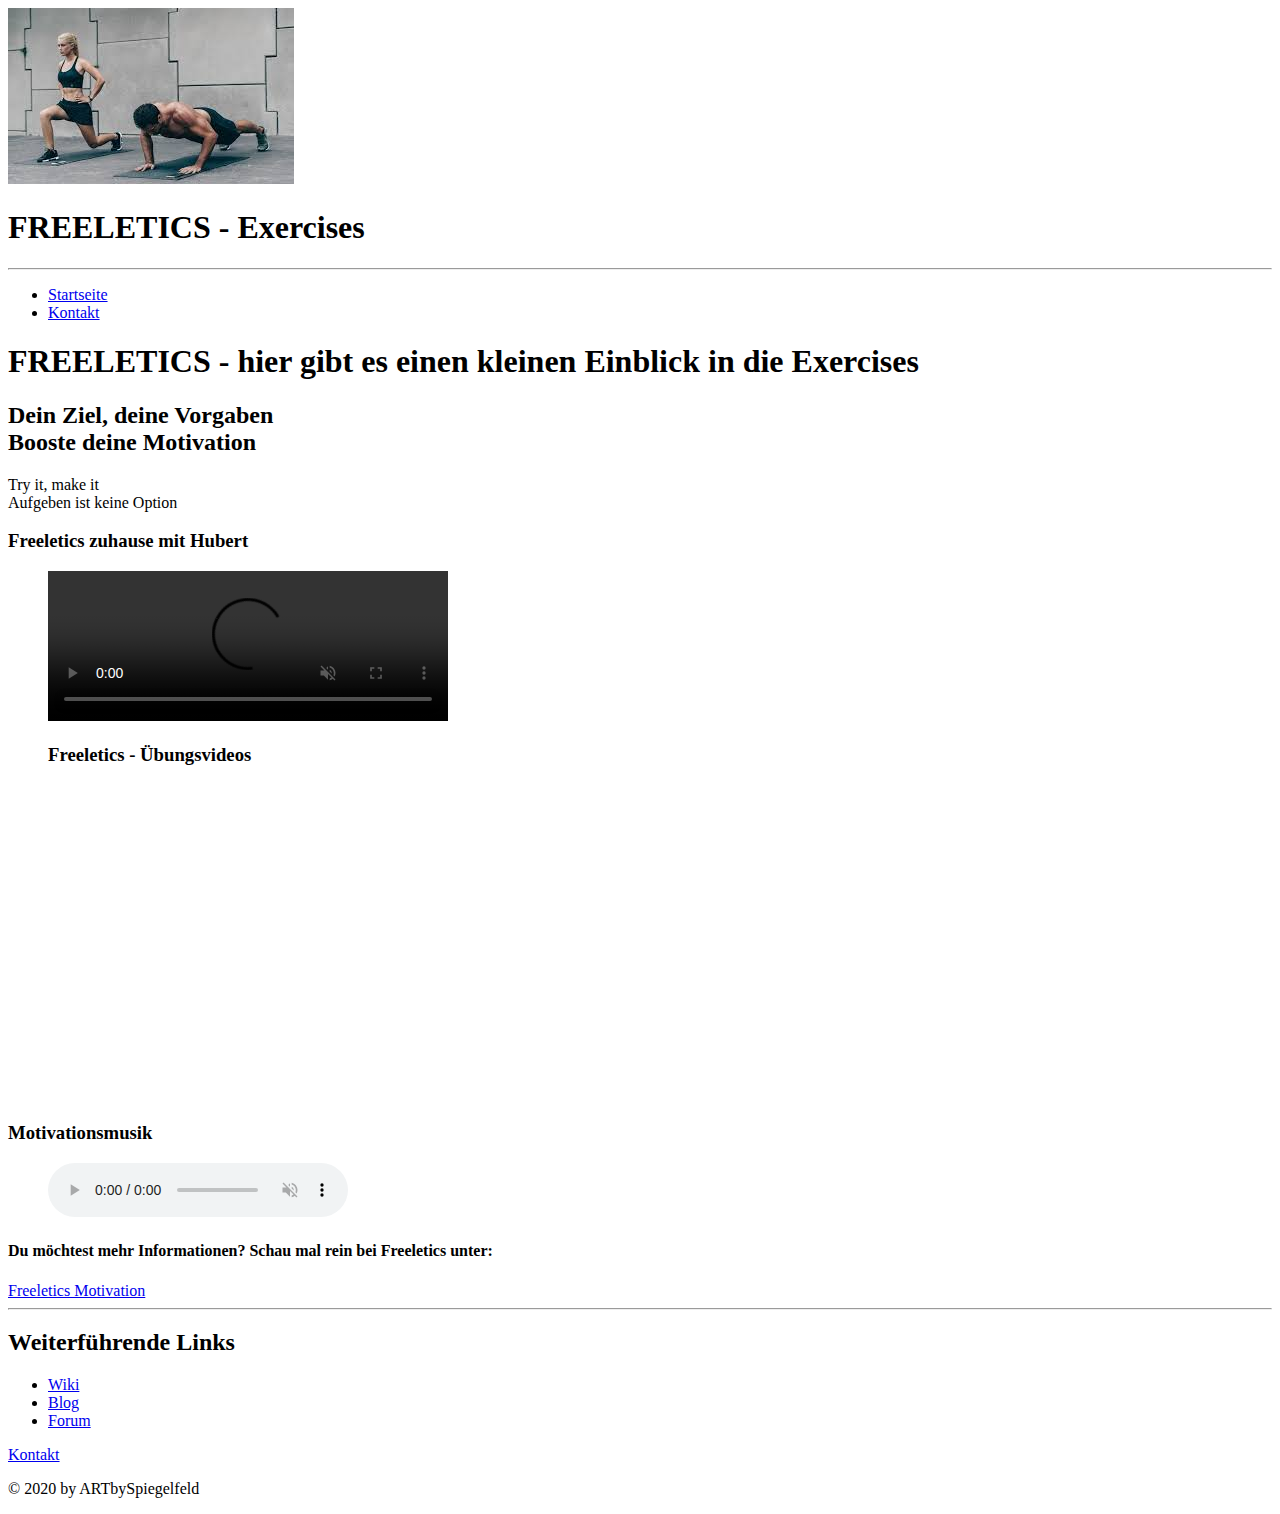
==== Exercises.html @ a6d71795 "Aufgabe 3_V1" ====
<!doctype html>
<html lang="de">
<head>
  <meta charset="utf-8"/>
  <meta name="viewport" content="width=device-width, initial-scale=1.0"/>
  <title>FREELETICS Exercises</title>
  
</head>

<body>
  <header>
    <img src="img/Bilder/Download.jpg" alt="logo">
    <h1>FREELETICS - Exercises</h1>
    <hr>
    <nav>
      <ul>
        <li><a href="index.html">Startseite</a></li>
        <li><a href="kontakt.html">Kontakt</a></li>
        
    </nav>
  </header>
  
  <main>
    <article>
      <h1>FREELETICS - hier gibt es einen kleinen Einblick in die Exercises </h1>
      <h2>Dein Ziel, deine Vorgaben <br>Booste deine Motivation</h2>
      <p>Try it, make it <br>Aufgeben ist keine Option
      
        
      <h3>Freeletics zuhause mit Hubert</h3>
      <ul>
         <video src="img/Videos/MOV_0500.mp4" width="400" controls muted ="diamant push up´s und pull up´s">
         </ul>
    <ul>
        <h3>Freeletics - Übungsvideos</h3>

        <iframe width="560" height="315" src="https://www.youtube.com/embed/wtRMc8sGE0c?start=1" frameborder="0" 
        allow="accelerometer; autoplay; encrypted-media; gyroscope; picture-in-picture" allowfullscreen></iframe>
      </ul>

      <h3>Motivationsmusik</h3>
      <ul>
         <audio src="img/Audio/Motivation Sport Fitness - Rockstar (Music Motivation for Workout) (Music Motivation for Workout) my-free-mp3s.com .mp3" width="400" controls muted ="diamant push up´s und pull up´s">
         </ul>

        <h4>Du möchtest mehr Informationen? Schau mal rein bei Freeletics unter:</h4>

        <a href="https://www.freeletics.com/de/pages/motivation/" target=" blank">Freeletics Motivation</a>
   
         <hr>
      <h2>Weiterführende Links</h2>
      <ul>
        <li><a href="#link_1.html">Wiki</a></li>
        <li><a href="#link_2.html">Blog</a></li>
        <li><a href="#link_3.html">Forum</a></li>
      </ul>
    </aside>
  </main>

  <footer>
    <a href="#kontakt.html">Kontakt</a>
    <p>© 2020 by ARTbySpiegelfeld</p>
  </footer>
</body>
</html>
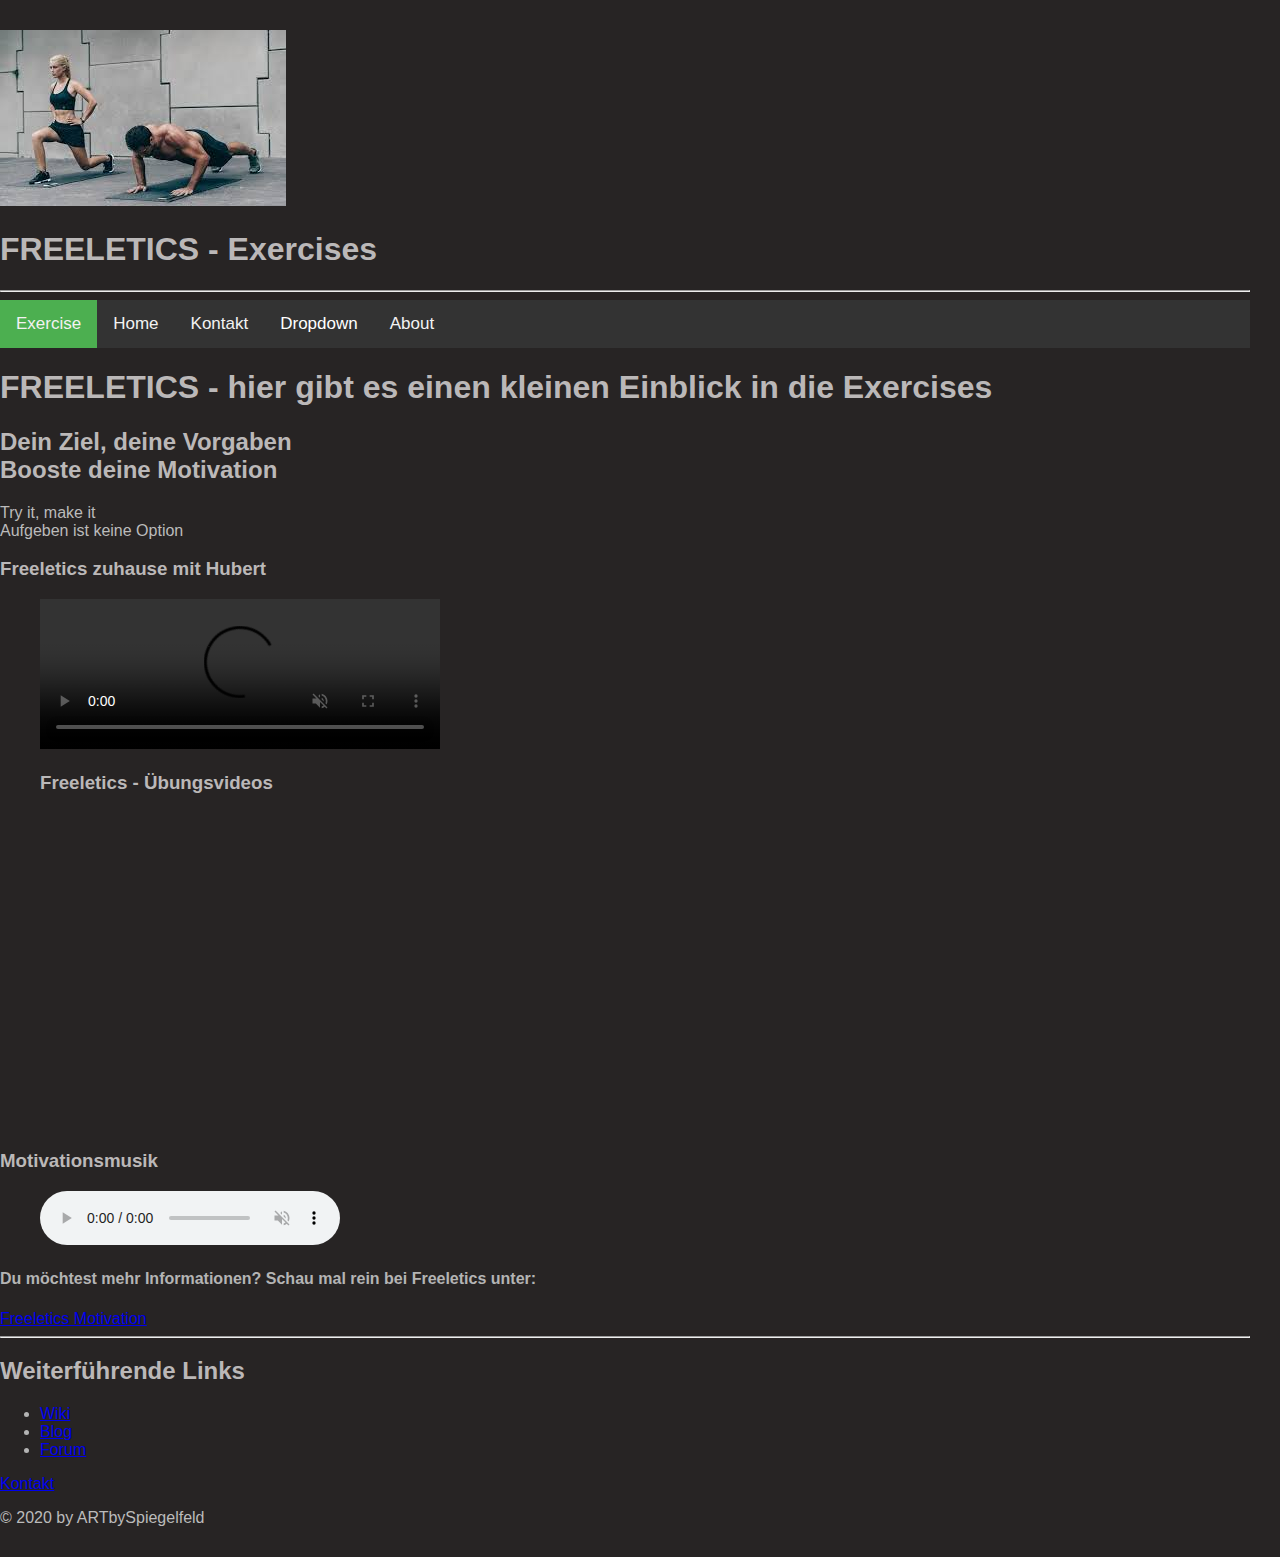
==== commit 3cf78051: "Aufgabe3_V2" ====
--- a/Exercises.html
+++ b/Exercises.html
@@ -3,7 +3,8 @@
 <head>
   <meta charset="utf-8"/>
   <meta name="viewport" content="width=device-width, initial-scale=1.0"/>
-  <title>FREELETICS Exercises</title>
+  <link rel="stylesheet" href="css/style.css"
+  
   
 </head>
 
@@ -12,13 +13,23 @@
     <img src="img/Bilder/Download.jpg" alt="logo">
     <h1>FREELETICS - Exercises</h1>
     <hr>
-    <nav>
-      <ul>
-        <li><a href="index.html">Startseite</a></li>
-        <li><a href="kontakt.html">Kontakt</a></li>
-        
-    </nav>
-  </header>
+    <div class="topnav" id="myTopnav">
+      <a href="#Exercise.html" class="active">Exercise</a>
+      <a href="index.html">Home</a>
+      <a href="kontakt.html">Kontakt</a>
+      <div class="dropdown">
+        <button class="dropbtn">Dropdown
+          <i class="fa fa-caret-down"></i>
+        </button>
+        <div class="dropdown-content">
+          <a href="#">index.html</a>
+          <a hre    f="#">#Exercises-html</a>
+          <a href="#">kontakt.html</a>
+        </div>
+      </div>
+      <a href="#about">About</a>
+      <a href="javascript:void(0);" class="icon" onclick="myFunction()">&#9776;</a>
+    </div>
   
   <main>
     <article>
--- a/css/style.css
+++ b/css/style.css
@@ -0,0 +1,152 @@
+h1{
+    color:rgb(187, 184, 184);}
+    
+    h2{
+      color:rgb(187, 184, 184)}
+    
+    h3{
+        color:rgb(187, 184, 184)}
+    
+    body {
+        margin: 30px;
+        font-family: 'Trebuchet MS', 'Lucida Sans Unicode', 'Lucida Grande', 'Lucida Sans', Arial, sans-serif;}
+        max width="100%"</max>
+        <style>
+        body {
+          margin-left: 20px;
+          font-family: 'Trebuchet MS', 'Lucida Sans Unicode', 'Lucida Grande', 'Lucida Sans', Arial, sans-serif;
+        
+        }
+        body   { 
+            background-color: rgb(39, 36, 36);
+            color: rgb(180, 180, 180);
+            margin-left: auto;
+        }
+        p    { 
+            background-color: rgb(39, 36, 36)k;
+            color: #bbb;
+        }
+        * {
+          box-sizing: border-box;
+        }
+        html {
+          font: 100% Trebuchet MS;
+        }
+        /* Add a black background color to the top navigation */
+.topnav {
+  background-color: #333;
+  overflow: hidden;
+}
+
+/* Style the links inside the navigation bar */
+.topnav a {
+  float: left;
+  display: block;
+  color: #f2f2f2;
+  text-align: center;
+  padding: 14px 16px;
+  text-decoration: none;
+  font-size: 17px;
+}
+
+/* Add an active class to highlight the current page */
+.active {
+  background-color: #4CAF50;
+  color: white;
+}
+
+/* Hide the link that should open and close the topnav on small screens */
+.topnav .icon {
+  display: none;
+}
+
+/* Dropdown container - needed to position the dropdown content */
+.dropdown {
+  float: left;
+  overflow: hidden;
+}
+
+/* Style the dropdown button to fit inside the topnav */
+.dropdown .dropbtn {
+  font-size: 17px;
+  border: none;
+  outline: none;
+  color: white;
+  padding: 14px 16px;
+  background-color: inherit;
+  font-family: inherit;
+  margin: 0;
+}
+
+/* Style the dropdown content (hidden by default) */
+.dropdown-content {
+  display: none;
+  position: absolute;
+  background-color: #f9f9f9;
+  min-width: 160px;
+  box-shadow: 0px 8px 16px 0px rgba(0,0,0,0.2);
+  z-index: 1;
+}
+
+/* Style the links inside the dropdown */
+.dropdown-content a {
+  float: none;
+  color: black;
+  padding: 12px 16px;
+  text-decoration: none;
+  display: block;
+  text-align: left;
+}
+
+/* Add a dark background on topnav links and the dropdown button on hover */
+.topnav a:hover, .dropdown:hover .dropbtn {
+  background-color: #555;
+  color: white;
+}
+
+/* Add a grey background to dropdown links on hover */
+.dropdown-content a:hover {
+  background-color: #ddd;
+  color: black;
+}
+
+/* Show the dropdown menu when the user moves the mouse over the dropdown button */
+.dropdown:hover .dropdown-content {
+  display: block;
+}
+
+/* When the screen is less than 600 pixels wide, hide all links, except for the first one ("Home"). Show the link that contains should open and close the topnav (.icon) */
+@media screen and (max-width: 600px) {
+  .topnav a:not(:first-child), .dropdown .dropbtn {
+    display: none;
+  }
+  .topnav a.icon {
+    float: right;
+    display: block;
+  }
+}
+
+/* The "responsive" class is added to the topnav with JavaScript when the user clicks on the icon. This class makes the topnav look good on small screens (display the links vertically instead of horizontally) */
+@media screen and (max-width: 600px) {
+  .topnav.responsive {position: relative;}
+  .topnav.responsive a.icon {
+    position: absolute;
+    right: 0;
+    top: 0;
+  }
+  .topnav.responsive a {
+    float: none;
+    display: block;
+    text-align: left;
+  }
+  .topnav.responsive .dropdown {float: none;}
+  .topnav.responsive .dropdown-content {position: relative;}
+  .topnav.responsive .dropdown .dropbtn {
+    display: block;
+    width: 100%;
+    text-align: left;
+  }
+}
+       
+        </style>
+        